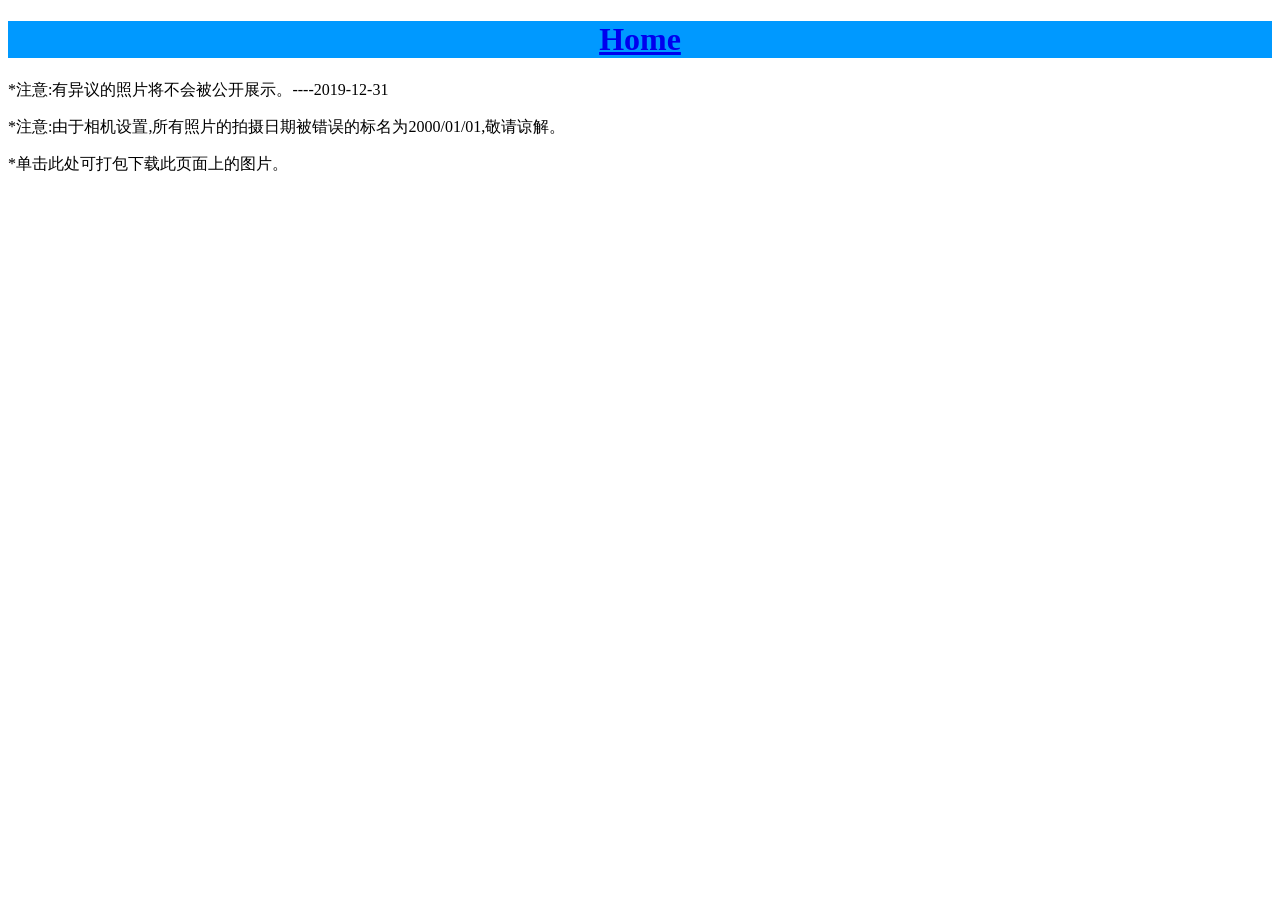
==== pages/BHSF-2020-PARTY/Page.html @ 3ccf55b2 "Create Page.html" ====
<!DOCTYPE html PUBLIC "-//W3C//DTD XHTML 1.0 Transitional//EN" "http://www.w3.org/TR/xhtml1/DTD/xhtml1-transitional.dtd">
<html xmlns="http://www.w3.org/1999/xhtml">
<head>
<meta http-equiv="Content-Type" content="text/html; charset=utf-8" />
<title>HOME-JCL</title>
</head>

<body>

<div align="center">
  <h1 style="background-color:#09F"><a href="https://jack-clds.github.io/">Home</a></h1>
</div>
<p>*注意:有异议的照片将不会被公开展示。----2019-12-31</p>
<p>*注意:由于相机设置,所有照片的拍摄日期被错误的标名为2000/01/01,敬请谅解。</p>

<p>*单击此处可打包下载此页面上的图片。</p>

</body>
</html>
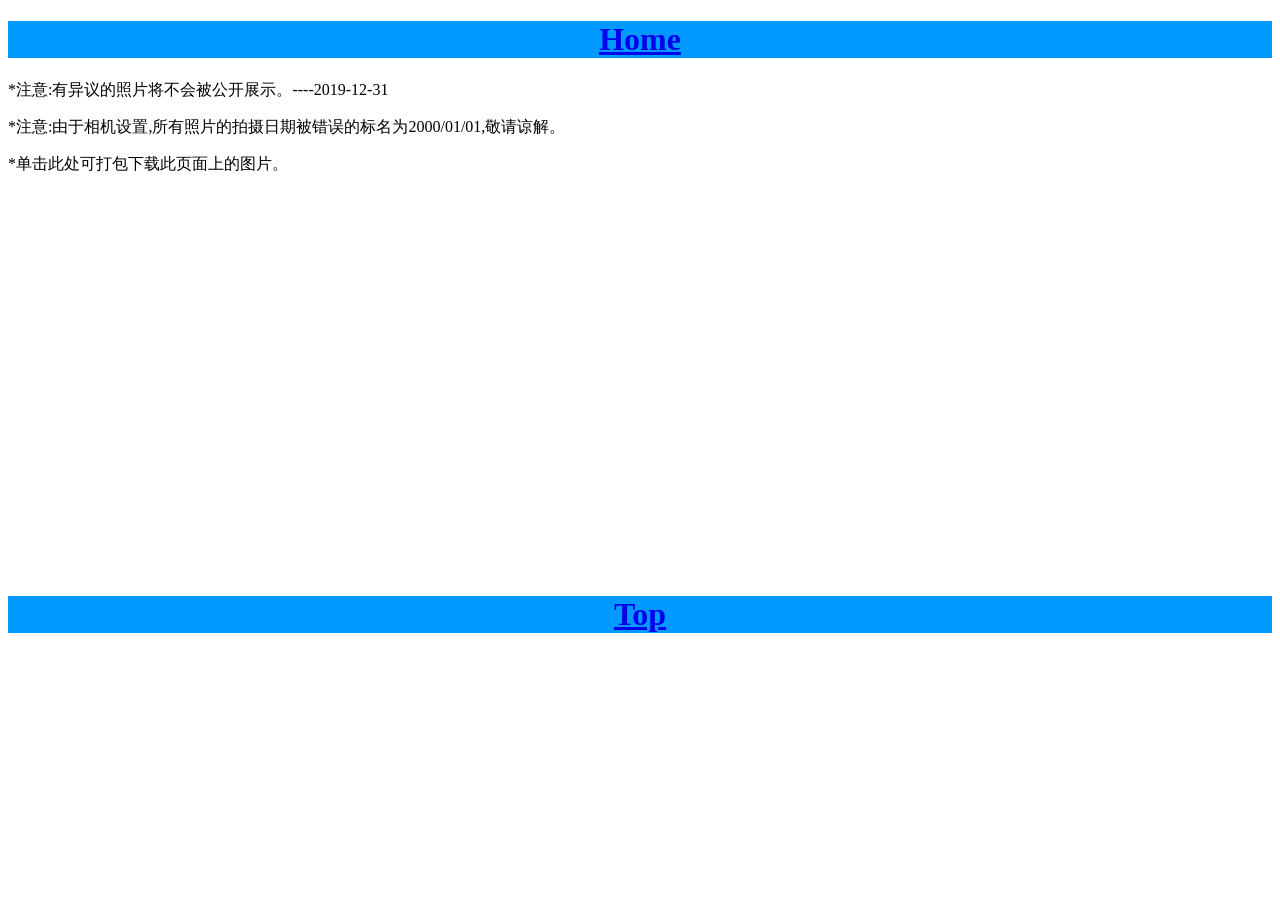
==== commit 58d16ff5: "Update Page.html" ====
--- a/pages/BHSF-2020-PARTY/Page.html
+++ b/pages/BHSF-2020-PARTY/Page.html
@@ -3,6 +3,7 @@
 <head>
 <meta http-equiv="Content-Type" content="text/html; charset=utf-8" />
 <title>HOME-JCL</title>
+<link rel="stylesheet" type="text/css" href="css/PicAutoWide.css"
 </head>
 
 <body>
@@ -12,8 +13,37 @@
 </div>
 <p>*注意:有异议的照片将不会被公开展示。----2019-12-31</p>
 <p>*注意:由于相机设置,所有照片的拍摄日期被错误的标名为2000/01/01,敬请谅解。</p>
+<p>*单击此处可打包下载此页面上的图片。</p>
 
-<p>*单击此处可打包下载此页面上的图片。</p>
+<div class="scale">
+<p><img src="https://jack-clds.github.io/pages/BHSF-2020-PARTY/DSC_0924.JPG" alt=""/></p>
+<p><img src="https://jack-clds.github.io/pages/BHSF-2020-PARTY/DSC_0925.JPG" alt=""/></p>
+<p><img src="https://jack-clds.github.io/pages/BHSF-2020-PARTY/DSC_0926.JPG" alt=""/></p>
+<p><img src="https://jack-clds.github.io/pages/BHSF-2020-PARTY/DSC_0927.JPG" alt=""/></p>
+<p><img src="https://jack-clds.github.io/pages/BHSF-2020-PARTY/DSC_0928.JPG" alt=""/></p>
+<p><img src="https://jack-clds.github.io/pages/BHSF-2020-PARTY/DSC_0929.JPG" alt=""/></p>
+<p><img src="https://jack-clds.github.io/pages/BHSF-2020-PARTY/DSC_0930.JPG" alt=""/></p>
+<p><img src="https://jack-clds.github.io/pages/BHSF-2020-PARTY/DSC_0932.JPG" alt=""/></p>
+<p><img src="https://jack-clds.github.io/pages/BHSF-2020-PARTY/DSC_0933.JPG" alt=""/></p>
+<p><img src="https://jack-clds.github.io/pages/BHSF-2020-PARTY/DSC_0934.JPG" alt=""/></p>
+<p><img src="https://jack-clds.github.io/pages/BHSF-2020-PARTY/DSC_0935.JPG" alt=""/></p>
+<p><img src="https://jack-clds.github.io/pages/BHSF-2020-PARTY/DSC_0936.JPG" alt=""/></p>
+<p><img src="https://jack-clds.github.io/pages/BHSF-2020-PARTY/DSC_0938.JPG" alt=""/></p>
+<p><img src="https://jack-clds.github.io/pages/BHSF-2020-PARTY/DSC_0942.JPG" alt=""/></p>
+<p><img src="https://jack-clds.github.io/pages/BHSF-2020-PARTY/DSC_0944.JPG" alt=""/></p>
+<p><img src="https://jack-clds.github.io/pages/BHSF-2020-PARTY/DSC_0945.JPG" alt=""/></p>
+<p><img src="https://jack-clds.github.io/pages/BHSF-2020-PARTY/DSC_0946.JPG" alt=""/></p>
+<p><img src="https://jack-clds.github.io/pages/BHSF-2020-PARTY/DSC_0951.JPG" alt=""/></p>
+<p><img src="https://jack-clds.github.io/pages/BHSF-2020-PARTY/DSC_0952.JPG" alt=""/></p>
+<p><img src="https://jack-clds.github.io/pages/BHSF-2020-PARTY/DSC_0958.JPG" alt=""/></p>
+<p><img src="https://jack-clds.github.io/pages/BHSF-2020-PARTY/DSC_0959.JPG" alt=""/></p>
+<p><img src="https://jack-clds.github.io/pages/BHSF-2020-PARTY/DSC_0960.JPG" alt=""/></p>
+<p><img src="https://jack-clds.github.io/pages/BHSF-2020-PARTY/DSC_0961.JPG" alt=""/></p>
+<p><img src="https://jack-clds.github.io/pages/BHSF-2020-PARTY/DSC_0964.JPG" alt=""/></p>
+<p><img src="https://jack-clds.github.io/pages/BHSF-2020-PARTY/DSC_0969.JPG" alt=""/></p>
+</div>
+
+<h1 align="center" style="background-color:#09F"><a href="#" target="_top">Top</a></h1>
 
 </body>
 </html>
--- a/pages/BHSF-2020-PARTY/css/PicAutoWide.css
+++ b/pages/BHSF-2020-PARTY/css/PicAutoWide.css
@@ -0,0 +1,5 @@
+.scale img{
+background-size:contain|cover;
+width:100%;
+height: auto;
+}
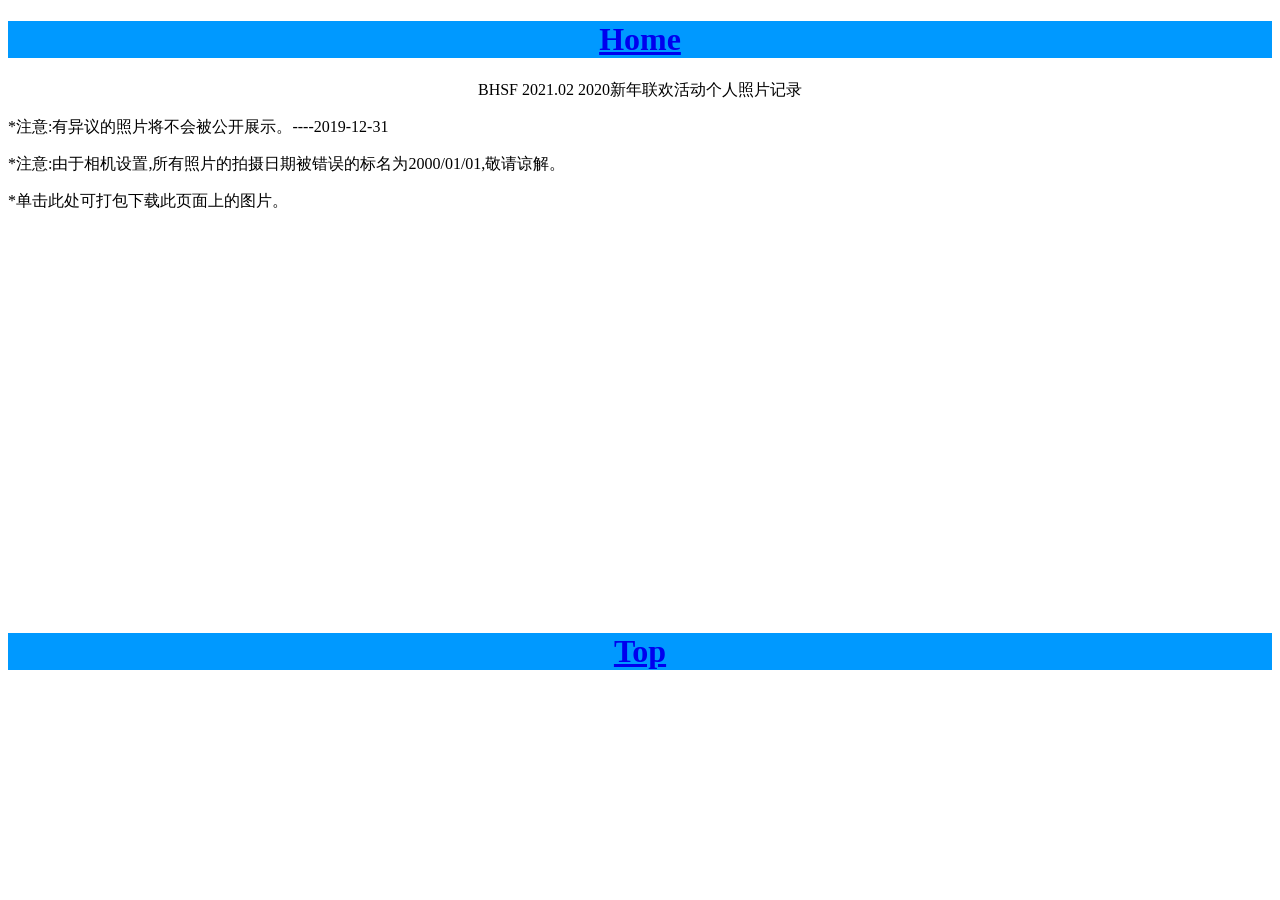
==== commit 678a03a1: "Update Page.html" ====
--- a/pages/BHSF-2020-PARTY/Page.html
+++ b/pages/BHSF-2020-PARTY/Page.html
@@ -2,8 +2,8 @@
 <html xmlns="http://www.w3.org/1999/xhtml">
 <head>
 <meta http-equiv="Content-Type" content="text/html; charset=utf-8" />
-<title>HOME-JCL</title>
-<link rel="stylesheet" type="text/css" href="css/PicAutoWide.css"
+<title>BHSF 202102 2020PARTY-JCL</title>
+<link rel="stylesheet" type="text/css" href="css/PicAutoWide.css">
 </head>
 
 <body>
@@ -11,6 +11,7 @@
 <div align="center">
   <h1 style="background-color:#09F"><a href="https://jack-clds.github.io/">Home</a></h1>
 </div>
+  <p align="center">BHSF 2021.02 2020新年联欢活动个人照片记录</p>
 <p>*注意:有异议的照片将不会被公开展示。----2019-12-31</p>
 <p>*注意:由于相机设置,所有照片的拍摄日期被错误的标名为2000/01/01,敬请谅解。</p>
 <p>*单击此处可打包下载此页面上的图片。</p>
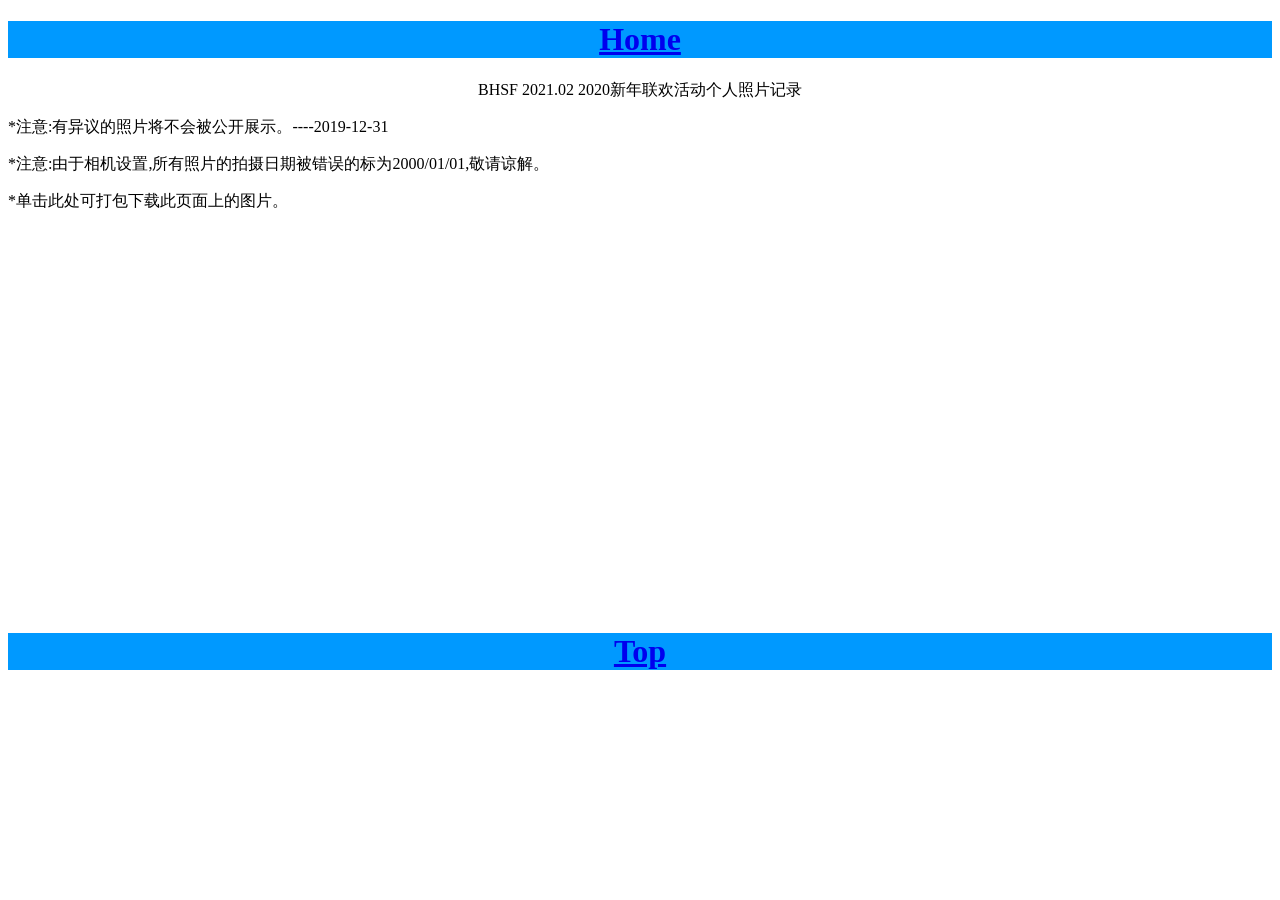
==== commit 98b850e7: "Update Page.html" ====
--- a/pages/BHSF-2020-PARTY/Page.html
+++ b/pages/BHSF-2020-PARTY/Page.html
@@ -13,7 +13,7 @@
 </div>
   <p align="center">BHSF 2021.02 2020新年联欢活动个人照片记录</p>
 <p>*注意:有异议的照片将不会被公开展示。----2019-12-31</p>
-<p>*注意:由于相机设置,所有照片的拍摄日期被错误的标名为2000/01/01,敬请谅解。</p>
+<p>*注意:由于相机设置,所有照片的拍摄日期被错误的标为2000/01/01,敬请谅解。</p>
 <p>*单击此处可打包下载此页面上的图片。</p>
 
 <div class="scale">
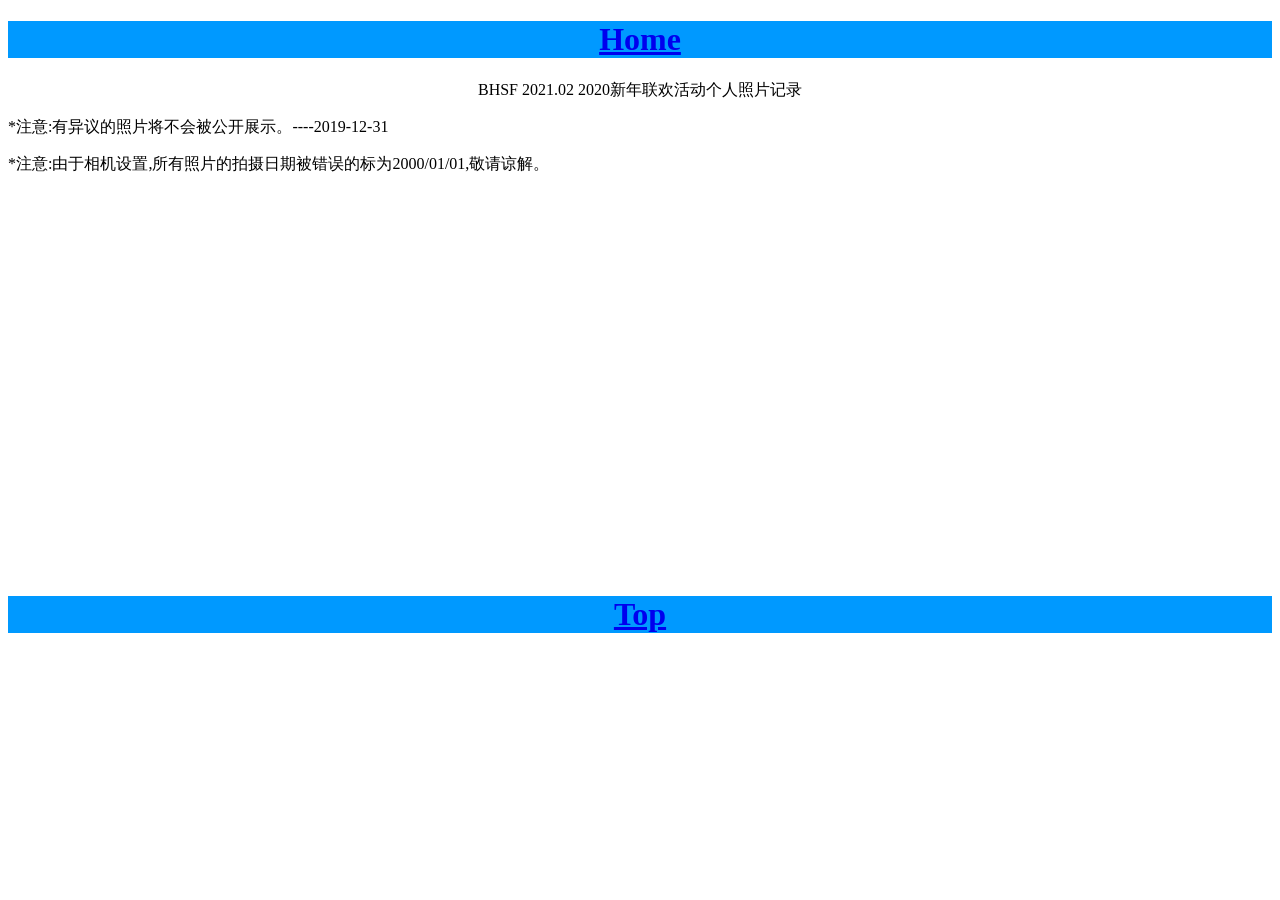
==== commit c59c28ef: "Update Page.html" ====
--- a/pages/BHSF-2020-PARTY/Page.html
+++ b/pages/BHSF-2020-PARTY/Page.html
@@ -14,7 +14,6 @@
   <p align="center">BHSF 2021.02 2020新年联欢活动个人照片记录</p>
 <p>*注意:有异议的照片将不会被公开展示。----2019-12-31</p>
 <p>*注意:由于相机设置,所有照片的拍摄日期被错误的标为2000/01/01,敬请谅解。</p>
-<p>*单击此处可打包下载此页面上的图片。</p>
 
 <div class="scale">
 <p><img src="https://jack-clds.github.io/pages/BHSF-2020-PARTY/DSC_0924.JPG" alt=""/></p>
